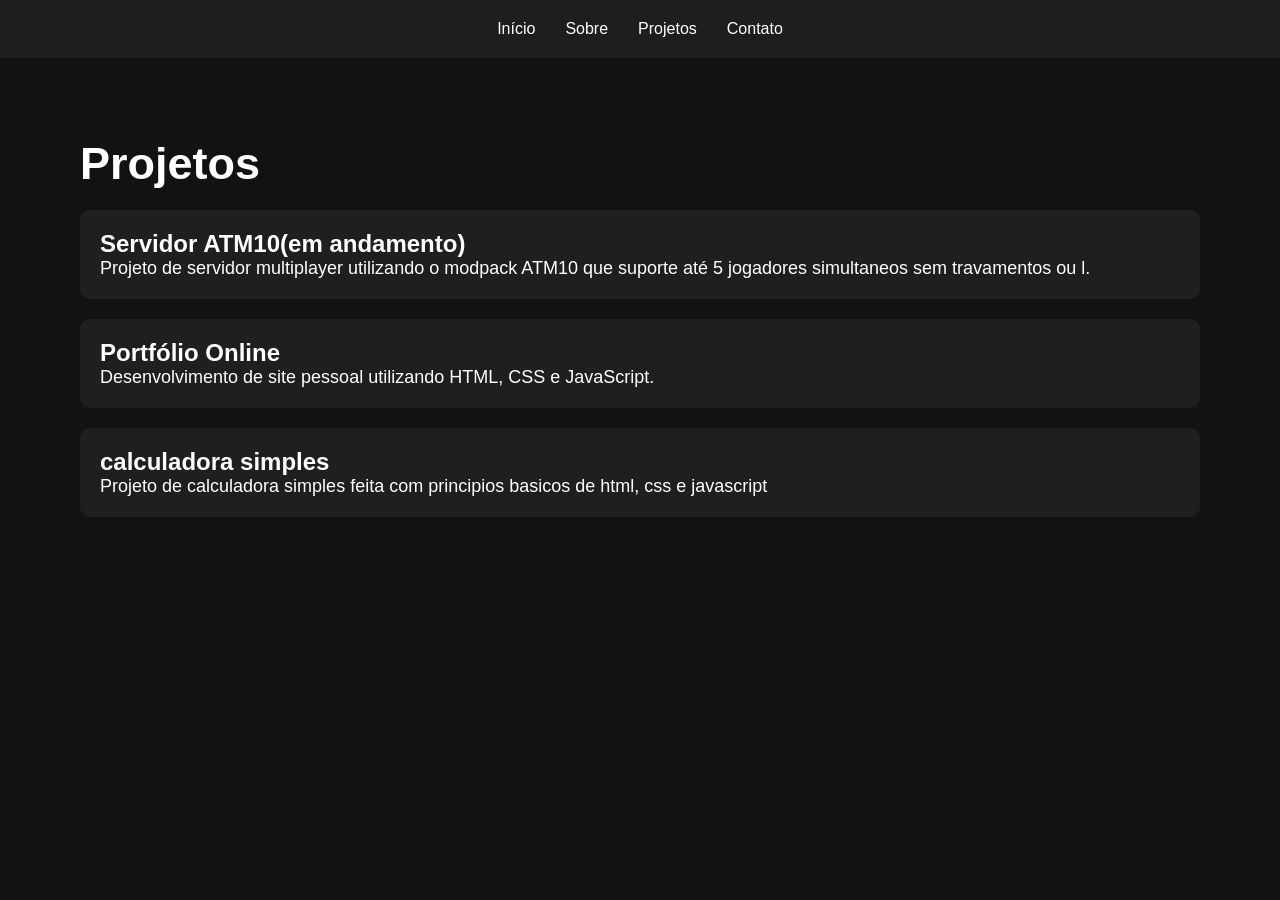
==== projetos.html @ f72433c2 "Add files via upload" ====
<!DOCTYPE html>
<html lang="pt-br">
<head>
    <meta charset="UTF-8">
    <meta name="viewport" content="width=device-width, initial-scale=1.0">
    <title>João Victor leoncio nascimento | Projetos</title>

    <link rel="stylesheet" href="style.css">
</head>
<body>

    <header>
        <nav>
            <ul>
                <li><a href="index.html">Início</a></li>
                <li><a href="sobre.html">Sobre</a></li>
                <li><a href="projetos.html">Projetos</a></li>
                <li><a href="contato.html">Contato</a></li>
            </ul>
        </nav>
    </header>

    <main>

        <section class="pagina">

            <h1>Projetos</h1>

            <div class="card">

                <h2>Servidor ATM10(em andamento)</h2>

                <p>
                    Projeto de servidor multiplayer utilizando o modpack ATM10 que suporte até 5 jogadores simultaneos sem travamentos ou l.
                </p>

            </div>

            <div class="card">

                <h2>Portfólio Online</h2>

                <p>
                    Desenvolvimento de site pessoal utilizando HTML, CSS e JavaScript.
                </p>

            </div>

            <div class="card">

                <h2>calculadora simples</h2>

                <p>
                    Projeto de calculadora simples feita com principios basicos de html, css e javascript
                </p>

            </div>

        </section>

    </main>

</body>
</html>
---- style.css ----
/* RESET */
*{
    margin: 0;
    padding: 0;
    box-sizing: border-box;
}

/* BODY */
body{
    background-color: #121212;
    color: white;
    font-family: Arial, Helvetica, sans-serif;
}

/* MENU */
header{
    background-color: #1e1e1e;
    padding: 20px;
}

nav ul{
    display: flex;
    justify-content: center;
    gap: 30px;

    list-style: none;
}

nav a{
    text-decoration: none;
    color: white;

    transition: 0.3s;
}

nav a:hover{
    color: #00bfff;
}

/* CONTEÚDO */
.pagina{
    padding: 80px;
}

h1{
    margin-bottom: 20px;
    font-size: 45px;
}

p{
    font-size: 18px;
}

/* CARDS */
.card{
    background-color: #1f1f1f;

    padding: 20px;

    margin-top: 20px;

    border-radius: 10px;
}

/* FORMULÁRIO */
form{
    display: flex;
    flex-direction: column;

    width: 300px;

    gap: 15px;
}

input,
textarea{
    padding: 10px;

    border: none;

    border-radius: 5px;
}

button{
    padding: 10px;

    border: none;

    background-color: #00bfff;

    color: white;

    border-radius: 5px;

    cursor: pointer;
}

button:hover{
    background-color: #0099cc;
}
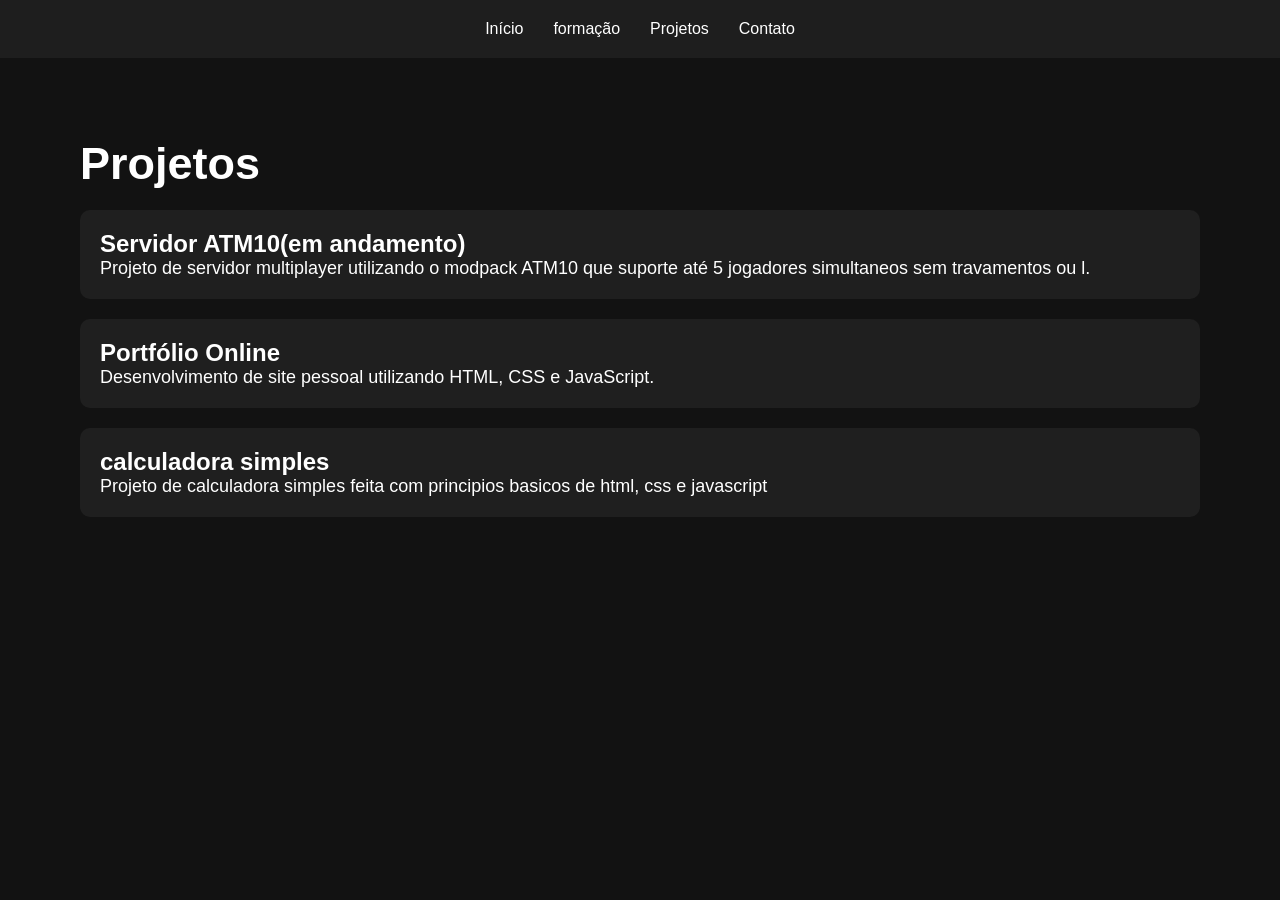
==== commit 24b74fd1: "Add files via upload" ====
--- a/projetos.html
+++ b/projetos.html
@@ -13,7 +13,7 @@
         <nav>
             <ul>
                 <li><a href="index.html">Início</a></li>
-                <li><a href="sobre.html">Sobre</a></li>
+                <li><a href="formacao.html">formação</a></li>
                 <li><a href="projetos.html">Projetos</a></li>
                 <li><a href="contato.html">Contato</a></li>
             </ul>
